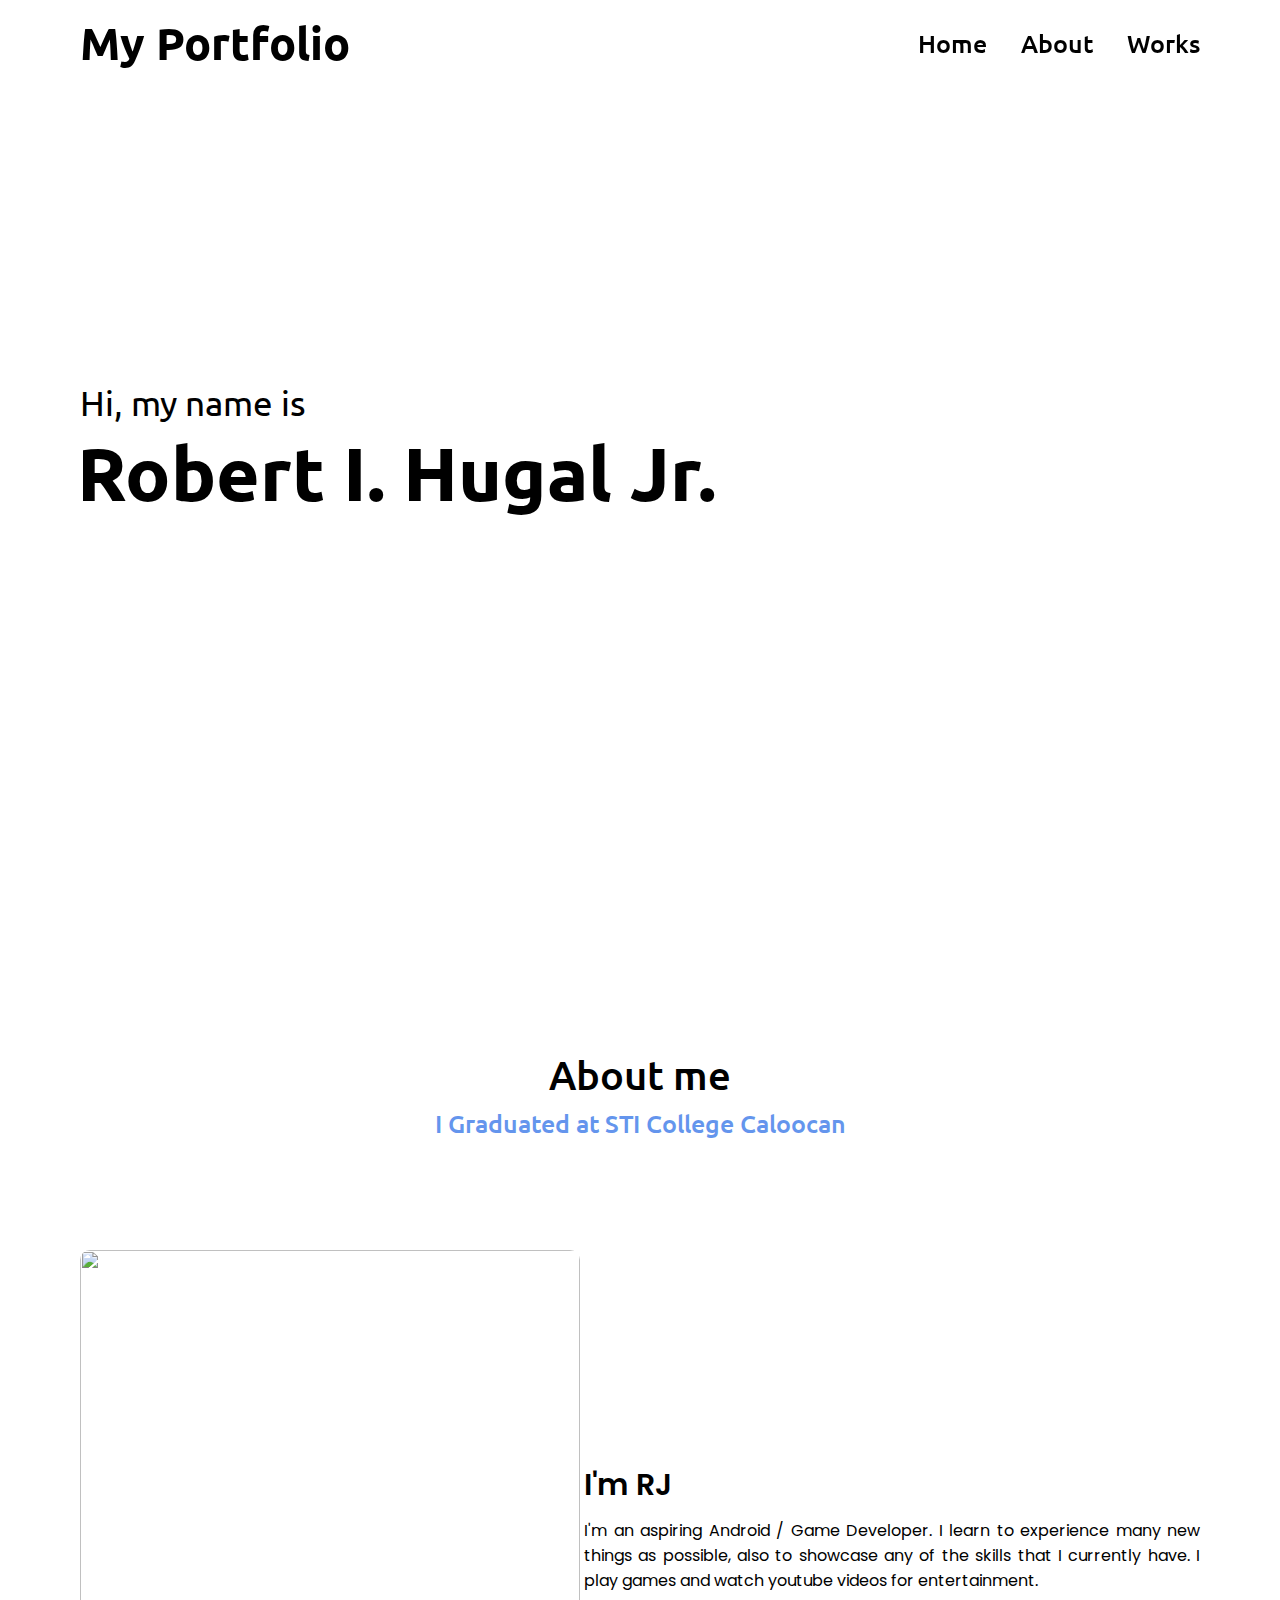
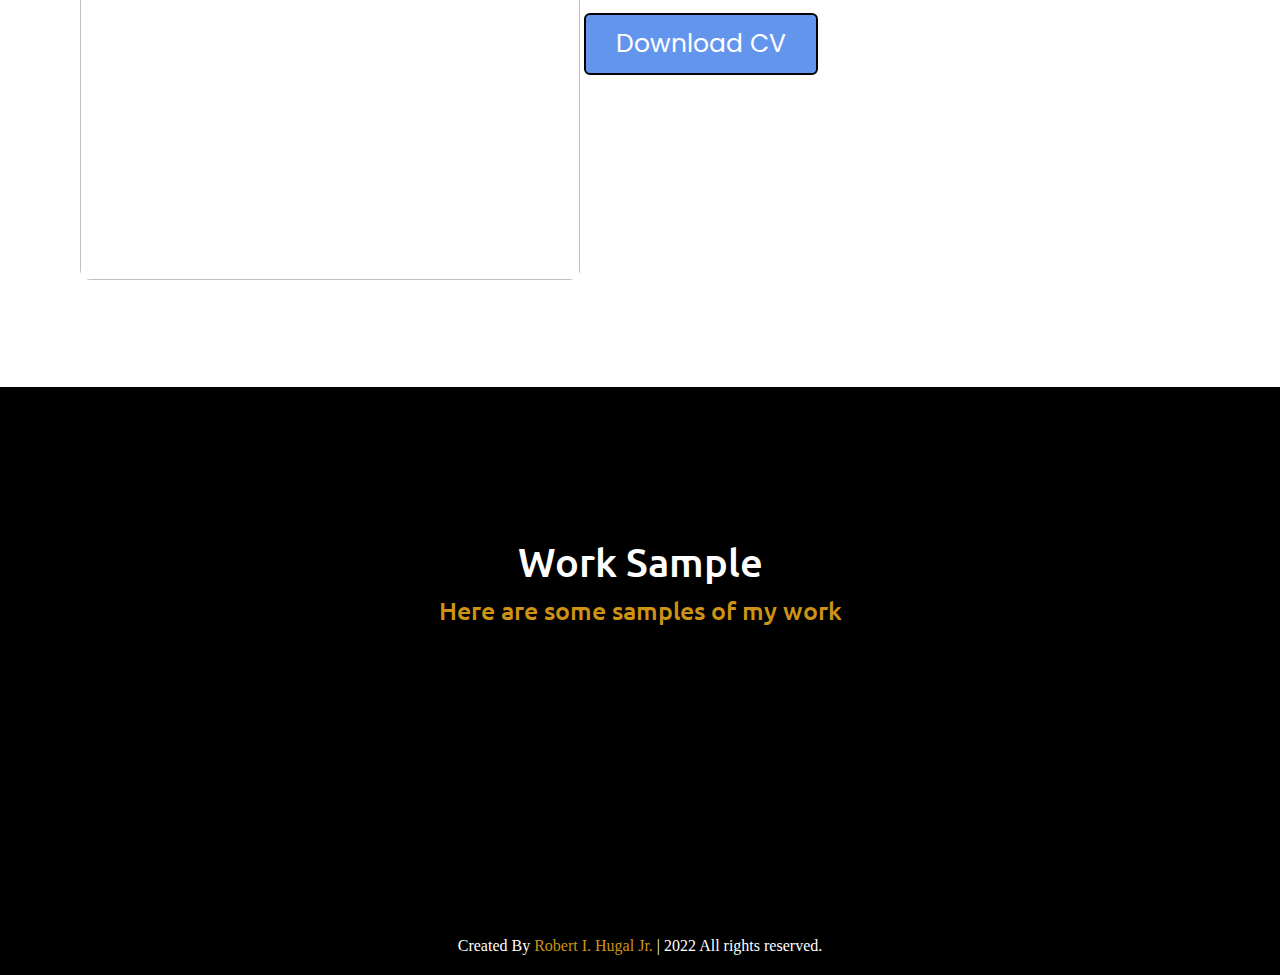
==== index.html @ 39f83eb7 "Update index.html" ====
<!DOCTYPE html>
<html lang="en">
<head>
    <meta charset="UTF-8">
    <meta http-equiv="X-UA-Compatible" content="IE=edge">
    <meta name="viewport" content="width=device-width, initial-scale=1.0">
    <link rel="stylesheet" href="design.css">
    <title>Hugal Portfolio</title>
    <script src="https://kit.fontawesome.com/a076d05399.js"></script>
    <script src="https://code.jquery.com/jquery-3.6.0.min.js"></script>
    <script src="https://cdnjs.cloudflare.com/ajax/libs/waypoints/4.0.1/jquery.waypoints.min.js"></script>
    <script src="https://cdnjs.cloudflare.com/ajax/libs/OwlCarousel2/2.3.4/owl.carousel.min.js"></script>
    <link rel="stylesheet" href="https://cdnjs.cloudflare.com/ajax/libs/OwlCarousel2/2.3.4/assets/owl.carousel.min.css"/>
</head>
<body>

        <nav class="navbar">
            <div class="max-width">
                <div class="logo">My Portfolio</div>
                <ul class="menu">
                    <li><a href="#home">Home</a></li>
                    <li><a href="#about">About</a></li>
                    <li><a href="#works">Works</a></li>
                </ul>
                <div class="menu-btn">
                    <i class="fas fa-bars"></i>
                </div>
            </div>
        </nav>

        <section class="home" id="home">
            <div class="max-width">
                <div class="home-content">
                    <div class="text-1">Hi, my name is</div>
                    <div class="text-2">Robert I. Hugal Jr.</div>
                </div>
            </div>
        </section>

        <section class="about" id="about">
            <div class="max-width">
                <h2 class="title">About me</h2>
                <div class="about-content">
                    <div class="column left">
                        <img src="res_pic_1.png" alt="">
                    </div>
                    <div class="column right">
                        <div class="text">I'm RJ</div>
                        <p>I'm an aspiring Android / Game Developer. I learn to experience many new things as 
                            possible, also to showcase any of the skills that I currently have. I play games and watch youtube videos for entertainment.</p>
                        <a href="hugal_resume.pdf" target="_blank" download>Download CV</a>
                    </div>
                </div>
            </div>
        </section>

        <section class="works" id="works">
            <div class="max-width">
                <h2 class="title">Work Sample</h2>
                <div class="carousel owl-carousel">
                    <div class="card">
                        <div class="box">
                            <img src="images/icon.png" alt="">
                            <div class="text">Classventures</div>
                            <li><a href="https://drive.google.com/file/d/1iFyThHjmkR_D3-CktfkZX6AQ6Ilr6Wtr/view?usp=sharing" target="_blank">Download APK</a></li>
                        </div>
                    </div>
                    <div class="card">
                        <div class="box">
                            <img src="images/regForm.png" alt="">
                            <div class="text">Sample Registration Form</div>
                            <li><a href="RegistrationForm/hugal_tp1.html" target="_blank">Link</a></li>
                        </div>
                    </div>
                    <div class="card">
                        <div class="box">
                            <img src="images/robtechWebsite.png" alt="">
                            <div class="text">Sample Website</div>
                            <li><a href="RobtechWebsite/Hugal_TP-Home.html" target="_blank">Link</a></li>
                        </div>
                    </div>
                    <div class="card">
                        <div class="box">
                            <img src="images/toDoList.PNG" alt="">
                            <div class="text">Sample To Do List</div>
                            <li><a href="ToDoList/hugal_toDoList.html" target="_blank">Link</a></li>
                        </div>
                    </div>
                </div>
            </div>
        </section>

        <footer>
            <span>Created By <a href="#">Robert I. Hugal Jr.</a> | <span class="far fa-copyright"></span>2022 All rights reserved.</span>
        </footer>
        <script src="script.js"></script>
</body>
</html>
---- design.css ----
@import url('https://fonts.googleapis.com/css2?family=Poppins:wght@400;500;600;700&family=Ubuntu:wght@400;500;700&display=swap');
*
{
    margin: 0;
    padding: 0;
    box-sizing: border-box;
    text-decoration: none;
}
html{
    scroll-behavior: smooth;
}
section{
    padding: 100px 0;
}

/* navigation bar */

.max-width{
    max-width: 1700px;
    padding: 0 80px;
    margin: auto;
}

.navbar{
    position: fixed;
    padding: 15px 0;
    width: 100%;
    font-family: 'Ubuntu', sans-serif;
    transition: all 0.3s ease;
    z-index: 999;
}

.navbar.sticky{
    padding: 15px 0;
    background: rgb(112, 112, 112);
}

.navbar .max-width{
    display: flex;
    align-items: center;
    justify-content: space-between;
}

.navbar .logo{
    font-size: 45px;
    font-weight: 600;
    color: rgb(0, 0, 0);
    transition: 0.4s;
}

.navbar.sticky .logo{
    color: white;
    transition: all 0.3s ease;
}

.navbar .logo:hover{
    color: cornflowerblue;
    transition: 0.4s;
}

.navbar .menu li{
    list-style: none;
    display: inline-block;
}

.navbar .menu li a{
    color: rgb(0, 0, 0);
    font-size: 25px;
    font-weight: 500;
    margin-left: 30px;
    transition: 0.4s;
}

.navbar.sticky .menu li a{
    color: white;
    transition: all 0.3s ease;
}

.navbar .menu li a:hover{
    color: rgb(206, 147, 20);
    transition: 0.4s;
}

.menu-btn{
    color: rgb(0, 0, 0);
    font-size: 23px;
    cursor: pointer;
    display: none;
}

/* home page */
.home{
    display: flex;
    background: url("lightGrey.jpg") no-repeat center;
    height: 100vh;
    color: black;
    min-height: 500px;
    font-family: 'Ubuntu', sans-serif;
}

.home .max-width{
    margin: auto 0 auto 40px;
}

.home .home-content .text-1{
    font-size: 35px;
}

.home .home-content .text-2{
    font-size: 75px;
    font-weight: 600;
    margin-left: -3px;
    transition: 0.4s;
}

.home .home-content .text-2:hover{
    color: cornflowerblue;
    transition: 0.4s;
}

.home .home-content .text-3{
    font-size: 40px;
    margin: 5px 0;
}


.about, .works{
    font-family: 'Poppins', sans-serif;
}

/* about page */
.about .title,
.works .title{
    position: relative;
    text-align: center;
    font-size: 40px;
    font-weight: 500;
    margin-top: 50px;
    margin-bottom: 120px;
    padding-bottom: 30px;
    font-family: 'Ubuntu', sans-serif;
}
.about .title::after{
    content: "I Graduated at STI College Caloocan";
    position: absolute;
    bottom: -15px;
    left: 50%;
    padding: 5px;
    font-size: 25px;
    color: cornflowerblue;
    background: white;
    transform: translateX(-50%);
}
.about .about-content{
    display: flex;
    flex-wrap: wrap;
    align-items: center;
    justify-content: space-between;
}
.about .about-content .left{
    width: 45%;
}
.about .about-content .left img{
    height: 630px;
    width: 500px;
    object-fit: cover;
    border-radius: 10px;
}
.about .about-content .right{
    width: 55%;
}
.about .about-content .right .text{
    font-size: 30px;
    font-weight: 600;
    margin-bottom: 10px;
}
.about .about-content .right p{
    text-align: justify;
}
.about .about-content .right a{
    display: inline-block;
    background: cornflowerblue;
    color: white;
    font-size: 25px;
    padding: 10px 30px;
    margin-top: 20px;
    border-radius: 6px;
    border: 2px solid black;
    transition: all 0.3s ease;
}
.about .about-content .right a:hover{
    color: black;
    background: none;
}

/* works page */
.works{
    color: white;
    background: black;
}
.works .title{
    margin-bottom: 200px;
}
.works .title::after{
    content: "Here are some samples of my work";
    position: absolute;
    bottom: -15px;
    left: 50%;
    padding: 5px;
    font-size: 25px;
    color: rgb(206, 147, 20);
    background: black;
    transform: translateX(-50%);
}
.works .carousel .card{
    background: #222;
    border-radius: 90px;
    padding: 25px 35px;
    padding-bottom: 100px;
    margin-bottom: 100px;
    transition: all 0.3s ease;
}
.works .carousel .card:hover{
    background: rgb(212, 212, 212);
}
.works .carousel .card .box{
    display: flex;
    flex-direction: column;
    align-items: center;
    justify-content: center;
    transition: all 0.3s ease;
}
.works .carousel .card:hover .box{
    transform: scale(1.20);
}
.works .carousel .card .text{
    font-size: 25px;
    font-weight: 500;
    margin: 10px 0 7px 0;
    transition: all 0.3s ease;
}
.works .carousel .card:hover .text{
    color: black;
}
.works .carousel .card li{
    list-style-type: none;
}
.works .carousel .card p{
    font-size: 20px;
    transition: all 0.3s ease;
    padding-bottom: 20px;
}
.works .carousel .card:hover p{
    color: black;
}
.works .carousel .card a{
    font-size: 20px;
    transition: all 0.3s ease;
    color: rgb(206, 147, 20);
}
.works .carousel .card img{
    height: 150px;
    width: 150px;
    object-fit: cover;
    border-radius: 50%;
    border: 5px solid rgb(206, 147, 20);
    transition: all 0.3s ease;
}
.works .carousel .card:hover img{
    border-color: black;
}
.owl-dots{
    text-align: center;
    margin-top: 20px;
}
.owl-dot{
    height: 13px;
    width: 13px;
    margin: 0 5px;
    outline: none!important;
    border-radius: 50%;
    border: 2px solid white!important;
    transition: all 0.3s ease;
}
.owl-dot.active{
    width: 35px;
    border-radius: 14px;
}
.owl-dot.active,
.owl-dot:hover{
    background: white;
}

/* responsive design */
@media (max-width: 1300px){
    .home .max-width{
        margin-left: 0px;
    }
}
@media (max-width: 1104px){
    .about .about-content .left img{
        height: 350px;
        width: 350px;
    }
}
@media (max-width: 991px){
    .max-width{
        padding: 0 50px;
    }
}
@media (max-width: 947px){
    .max-width{
        padding: 0 50px;
    }
    .menu-btn{
        display: block;
        z-index: 999;
    }
    .menu-btn i.active:before{
        content: "\f00d";
        color: white;
    }
    .navbar .menu{
        position: fixed;
        height: 100vh;
        width: 100%;
        left: -100%;
        top: 0;
        background: #111;
        text-align: center;
        padding-top: 80px;
        transition: all 0.3s ease;
    }
    .navbar .menu.active{
        left: 0%;
    }
    .navbar .menu li{
        display: block;
    }
    .navbar .menu li a{
        display: inline-block;
        margin: 20px 0;
        font-size: 25px;
        color: white;
    }
    .home .home-content .text-1{
        font-size: 30px;
    }
    .home .home-content .text-2{
        font-size: 50px;
    }
    .max-width{
        max-width: 800px;
    }
    .about .about-content .column{
        width: 50%;
    }
    .about .about-content .left{
        display: flex;
        justify-content: center;
        margin: 0 auto 60px;
    }
    .about .about-content .right{
        flex: 100%;
    }
    .about .title::after{
        font-size: 15px;
        bottom: -10px;
    }
    .works .title::after{
        font-size: 15px;
        bottom: -10px;
    }
}

footer{
    background: black;
    padding: 20px 23px;
    color: white;
    text-align: center;
}
footer span a{
    color: rgb(206, 147, 20);
}
footer span a:hover{
text-decoration: underline;
}

@media (max-width: 690px){
    .max-width{
        padding: 0 23px;
    }
    .home .home-content .text-1{
        font-size: 25px;
    }
    .home .home-content .text-2{
        font-size: 45px;
    }
    .about .title::after{
        font-size: 15px;
        bottom: -10px;
    }
}

@media (max-width: 500px){
    .home .home-content .text-1{
        font-size: 20px;
    }
    .home .home-content .text-2{
        font-size: 35px;
    }
    .about .title::after{
        font-size: 13px;
        bottom: -10px;
    }
}
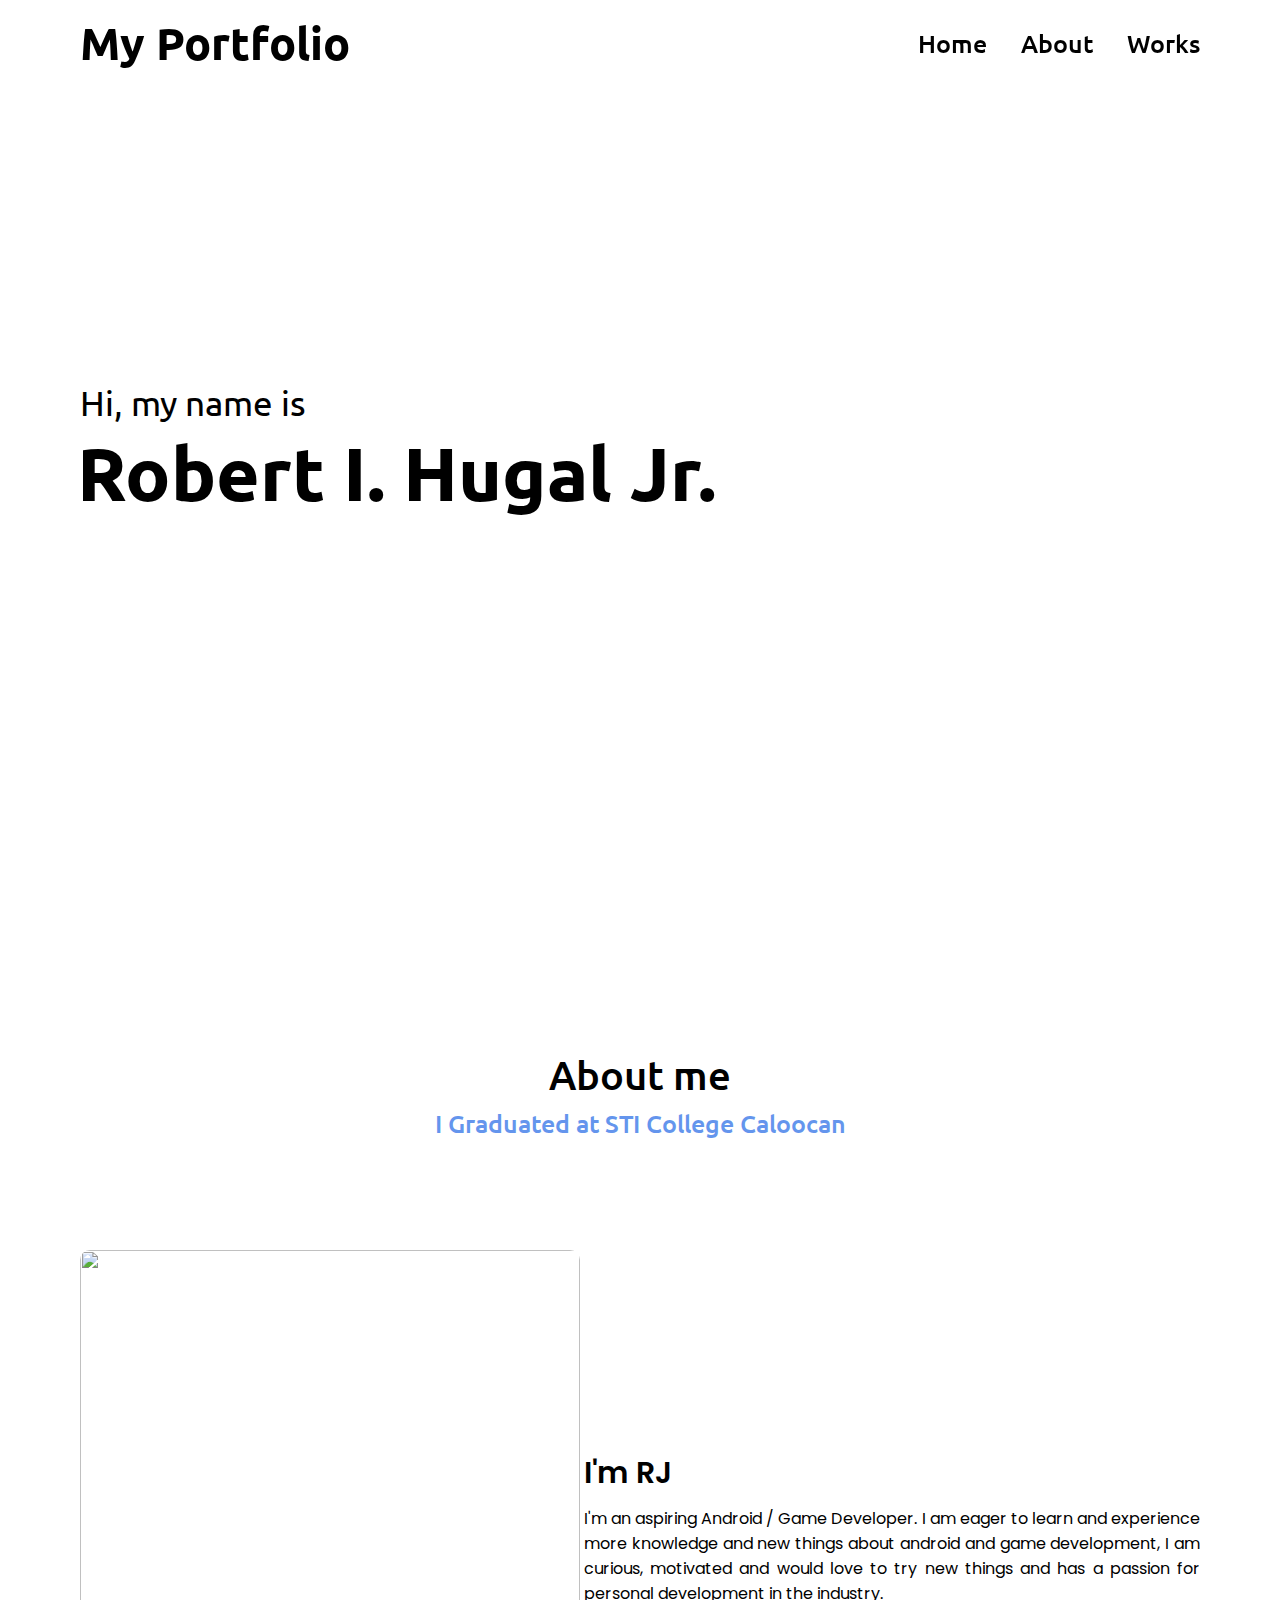
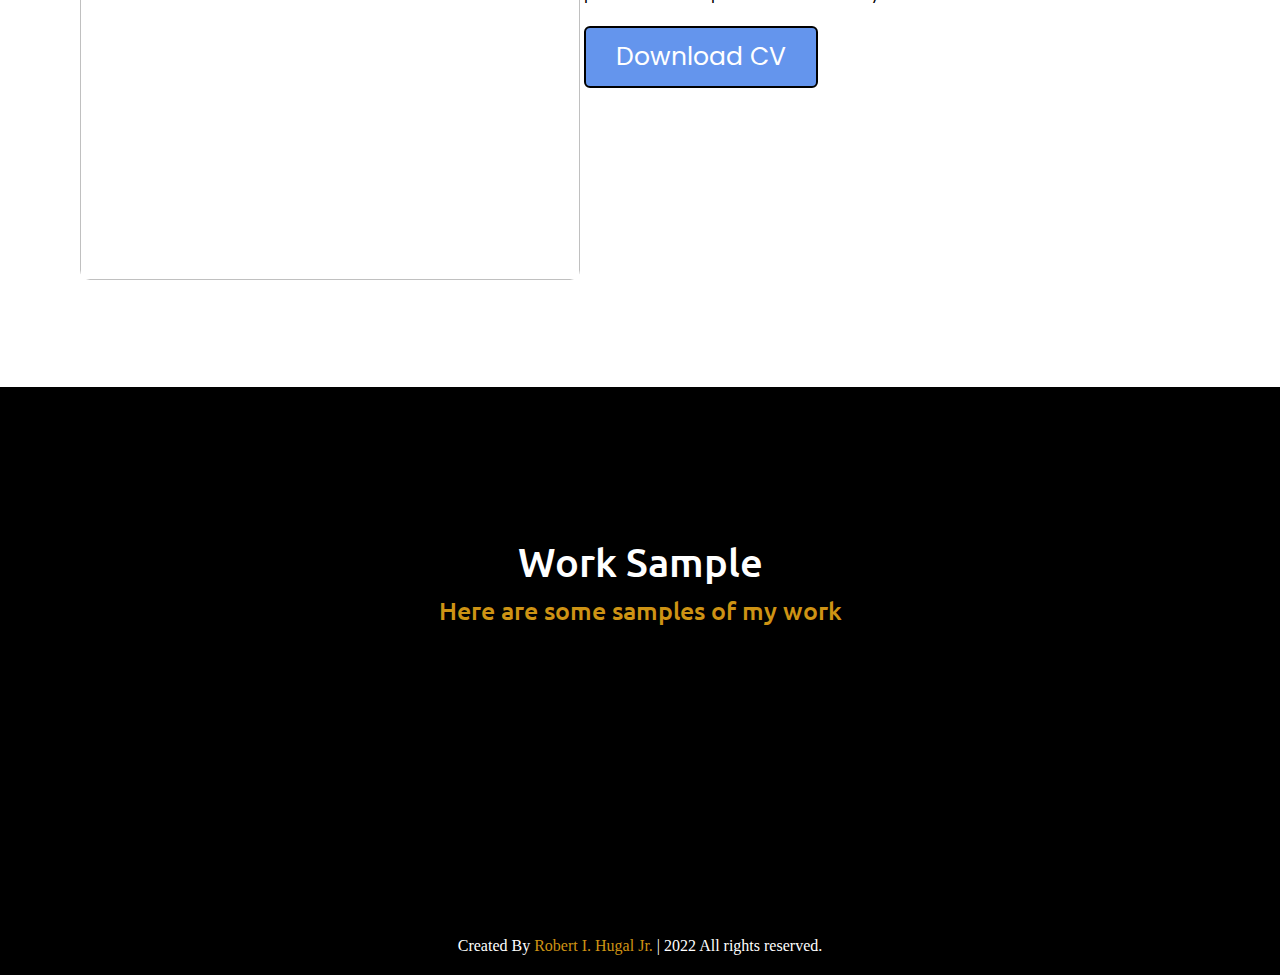
==== commit f52e1e70: "Update index.html" ====
--- a/index.html
+++ b/index.html
@@ -46,9 +46,9 @@
                     </div>
                     <div class="column right">
                         <div class="text">I'm RJ</div>
-                        <p>I'm an aspiring Android / Game Developer. I learn to experience many new things as 
-                            possible, also to showcase any of the skills that I currently have. I play games and watch youtube videos for entertainment.</p>
-                        <a href="hugal_resume.pdf" target="_blank" download>Download CV</a>
+                        <p>I'm an aspiring Android / Game Developer. I am eager to learn and experience more knowledge and new things about android and game development,
+                            I am curious, motivated and would love to try new things and has a passion for personal development in the industry.</p>
+                        <a href="resume_hugal.pdf" target="_blank" download>Download CV</a>
                     </div>
                 </div>
             </div>
@@ -60,9 +60,23 @@
                 <div class="carousel owl-carousel">
                     <div class="card">
                         <div class="box">
+                            <img src="images/icon-emoshi.png" alt="">
+                            <div class="text">Emoshi</div>
+                            <li><a href="https://drive.google.com/file/d/1BodhloO9NZd7gP9an3wwv1kz0qJjvcB1/view?usp=share_link" target="_blank">Download APK</a></li>
+                        </div>
+                    </div>
+                    <div class="card">
+                        <div class="box">
                             <img src="images/icon.png" alt="">
                             <div class="text">Classventures</div>
                             <li><a href="https://drive.google.com/file/d/1iFyThHjmkR_D3-CktfkZX6AQ6Ilr6Wtr/view?usp=sharing" target="_blank">Download APK</a></li>
+                        </div>
+                    </div>
+                    <div class="card">
+                        <div class="box">
+                            <img src="images/icon-calculator.PNG" alt="">
+                            <div class="text">Basic Calculator</div>
+                            <li><a href="https://drive.google.com/file/d/1qVLMsxUhDoYPLDAz-3s4S5Kxeq1MqnbW/view?usp=sharing" target="_blank">Download APK</a></li>
                         </div>
                     </div>
                     <div class="card">
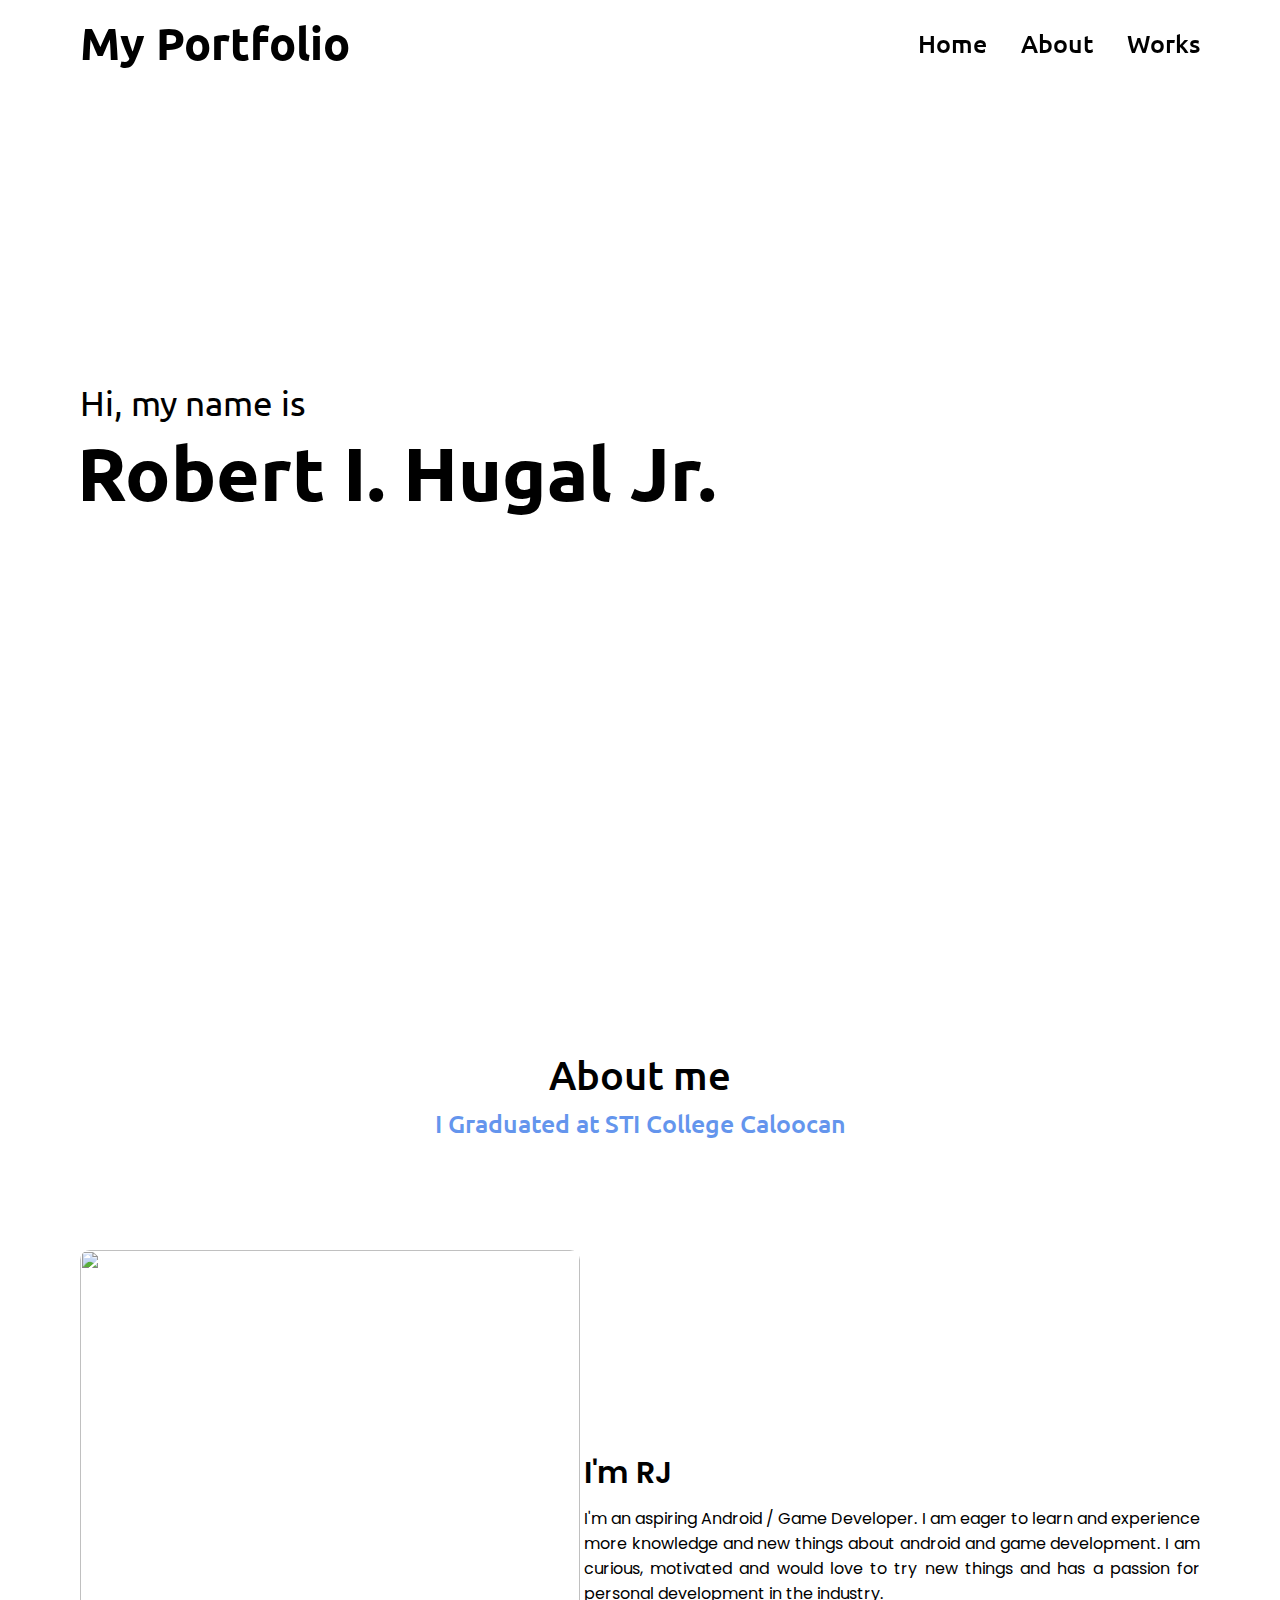
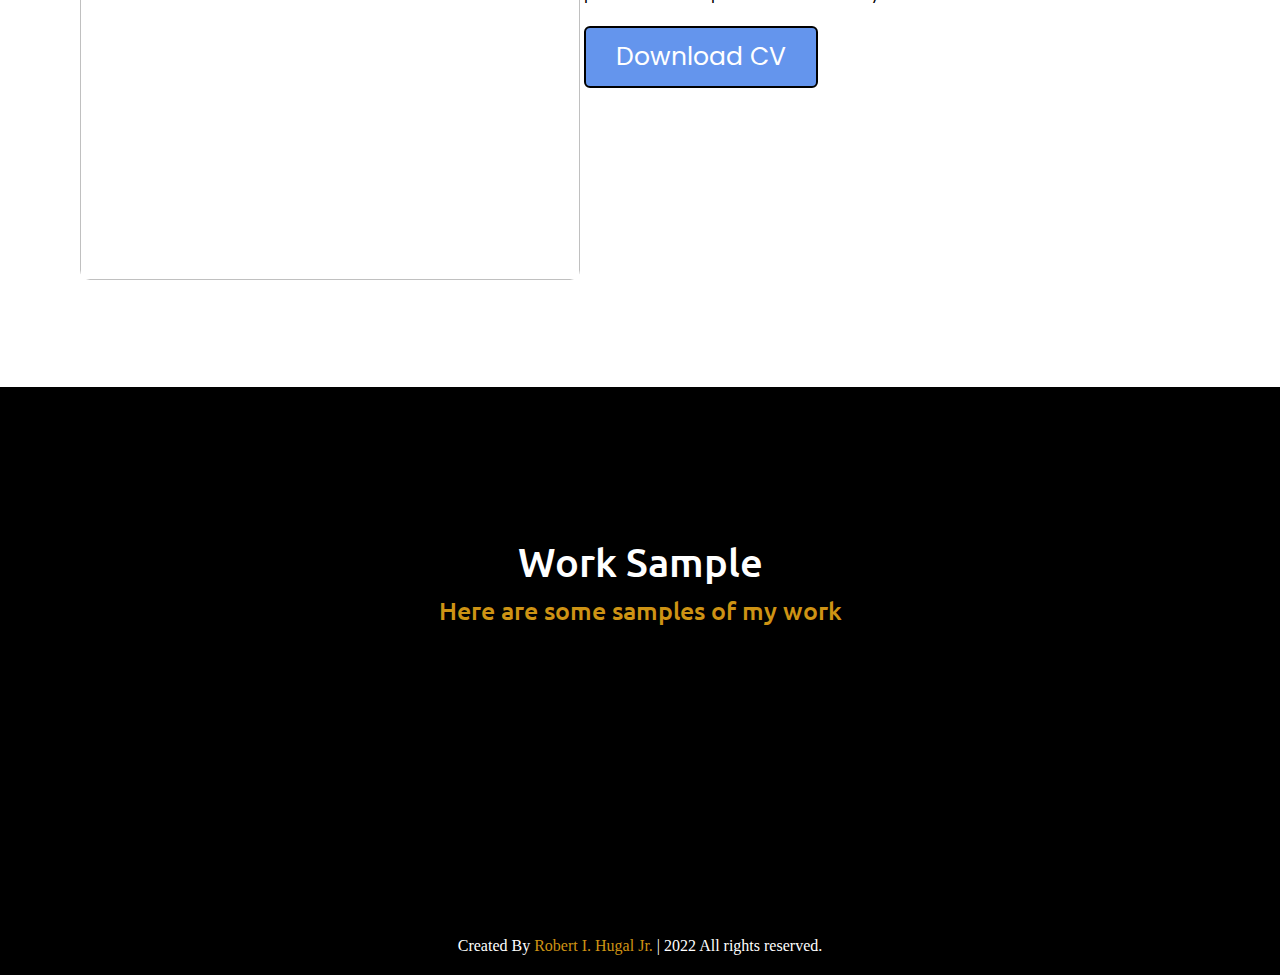
==== commit 270b2805: "index changed" ====
--- a/index.html
+++ b/index.html
@@ -46,7 +46,7 @@
                     </div>
                     <div class="column right">
                         <div class="text">I'm RJ</div>
-                        <p>I'm an aspiring Android / Game Developer. I am eager to learn and experience more knowledge and new things about android and game development,
+                        <p>I'm an aspiring Android / Game Developer. I am eager to learn and experience more knowledge and new things about android and game development.
                             I am curious, motivated and would love to try new things and has a passion for personal development in the industry.</p>
                         <a href="resume_hugal.pdf" target="_blank" download>Download CV</a>
                     </div>
@@ -62,6 +62,7 @@
                         <div class="box">
                             <img src="images/icon-emoshi.png" alt="">
                             <div class="text">Emoshi</div>
+                            <p>A simple emoji update status application with<br> cloud firestore database and google authentication using kotlin.</p>
                             <li><a href="https://drive.google.com/file/d/1BodhloO9NZd7gP9an3wwv1kz0qJjvcB1/view?usp=share_link" target="_blank">Download APK</a></li>
                         </div>
                     </div>
@@ -69,6 +70,7 @@
                         <div class="box">
                             <img src="images/icon.png" alt="">
                             <div class="text">Classventures</div>
+                            <p>A 2D android vocabulary-learning, short top-down<br> RPG game made for students using<br> C#, PlayerPrefs, Tilemaps and more in Unity.</p>
                             <li><a href="https://drive.google.com/file/d/1iFyThHjmkR_D3-CktfkZX6AQ6Ilr6Wtr/view?usp=sharing" target="_blank">Download APK</a></li>
                         </div>
                     </div>
@@ -76,6 +78,7 @@
                         <div class="box">
                             <img src="images/icon-calculator.PNG" alt="">
                             <div class="text">Basic Calculator</div>
+                            <p>A basic calculator with UI using android studio and kotlin.</p>
                             <li><a href="https://drive.google.com/file/d/1qVLMsxUhDoYPLDAz-3s4S5Kxeq1MqnbW/view?usp=sharing" target="_blank">Download APK</a></li>
                         </div>
                     </div>
@@ -83,6 +86,7 @@
                         <div class="box">
                             <img src="images/regForm.png" alt="">
                             <div class="text">Sample Registration Form</div>
+                            <p>HTML based sample registration form.</p>
                             <li><a href="RegistrationForm/hugal_tp1.html" target="_blank">Link</a></li>
                         </div>
                     </div>
@@ -90,6 +94,7 @@
                         <div class="box">
                             <img src="images/robtechWebsite.png" alt="">
                             <div class="text">Sample Website</div>
+                            <p>HTML and CSS based sample website.</p>
                             <li><a href="RobtechWebsite/Hugal_TP-Home.html" target="_blank">Link</a></li>
                         </div>
                     </div>
@@ -97,6 +102,7 @@
                         <div class="box">
                             <img src="images/toDoList.PNG" alt="">
                             <div class="text">Sample To Do List</div>
+                            <p>A to-do list sample UI.</p>
                             <li><a href="ToDoList/hugal_toDoList.html" target="_blank">Link</a></li>
                         </div>
                     </div>
--- a/design.css
+++ b/design.css
@@ -246,12 +246,15 @@
     list-style-type: none;
 }
 .works .carousel .card p{
-    font-size: 20px;
+    font-size: 14px;
     transition: all 0.3s ease;
     padding-bottom: 20px;
+    text-align: center;
 }
 .works .carousel .card:hover p{
     color: black;
+    text-align: center;
+    font-size: 14px;
 }
 .works .carousel .card a{
     font-size: 20px;
